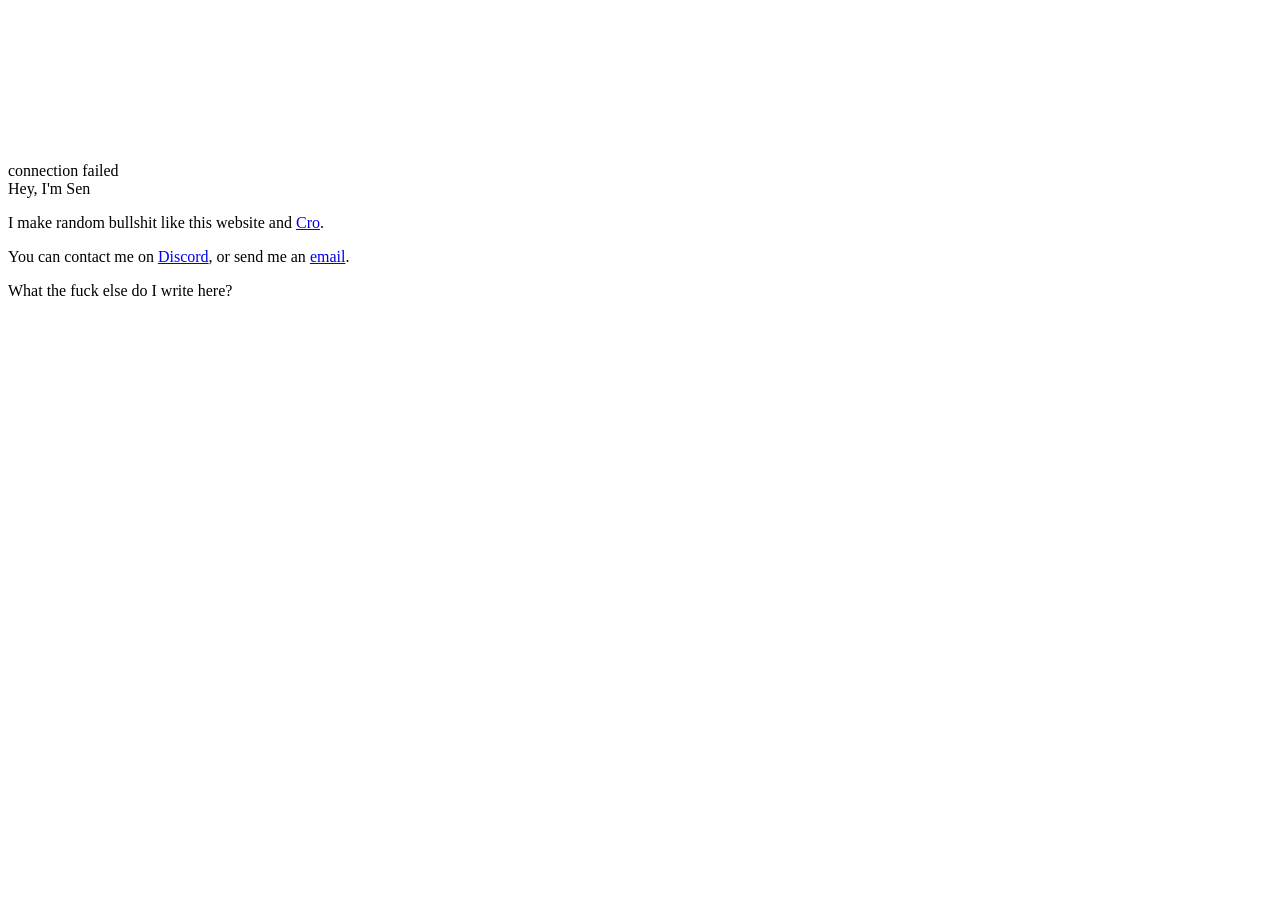
==== index.html @ 7f267823 "feat: update meta tags and content for personal website" ====
<!DOCTYPE html>
<html lang="en">

<head>
    <meta charset="UTF-8" />
    <meta name="viewport" content="width=device-width, initial-scale=1.0" />
    <meta name="description" content="What the hap is fuckening :buhhh:" />
    <meta name="keywords" content="Sen" />
    <meta name="author" content="Sen" />
    <meta name="robots" content="index, follow" />
    <meta name="theme-color" content="#1a1a1a" />

    <meta property="og:title" content="sen.rip" />
    <meta property="og:description" content="What the hap is fuckening :buhhh:" />
    <meta property="og:url" content="https://sen.rip" />
    <meta property="og:type" content="website" />

    <meta name="twitter:card" content="summary" />
    <meta name="twitter:title" content="sen.rip" />
    <meta name="twitter:description" content="What the hap is fuckening :buhhh:" />

    <link rel="icon" href="/img/teto.png" type="image/png" />
    <link rel="preconnect" href="https://fonts.googleapis.com">
    <link rel="preconnect" href="https://fonts.gstatic.com" crossorigin>
    <link href="https://fonts.googleapis.com/css2?family=Noto+Sans:wght@400;700&display=swap" rel="stylesheet">
    <link rel="stylesheet" href="/css/style.css" />
    <title>sen.rip</title>
</head>

<body class="home-page">
    <video class="bg-video" autoplay muted loop playsinline>
        <source src="media/withyou.webm" type="video/webm">
    </video>
    <div class="frosted-overlay"></div>

    <div class="container">
        <div class="card">
            <div id="discordStatus">
                <div class="loading">connecting...</div>
            </div>
            <div id="spotifySection" style="display: none; margin-top: 12px;">
                <div class="section-title">now playing</div>
                <div id="spotifyStatus"></div>
            </div>
        </div>

        <div class="card">
            <div class="section-title">Hey, I'm Sen</div>
            <div class="about-section">
                <p>I make random bullshit like this website and <a href="https://github.com/sifsen/cro/">Cro</a>.</p>
                <p>You can contact me on <a href="https://discord.com/users/374589381752913930">Discord</a>, or send me an <a href="mailto:hello@sen.rip">email</a>.</p>
                <p>What the fuck else do I write here?</p>
            </div>
        </div>
    </div>

    <script>
        const CONFIG = {
            discordUserId: '374589381752913930',
        };

        let ws;
        let heartbeatInterval;

        function connectLanyard() {
            console.log('Connecting to Lanyard...');
            ws = new WebSocket('wss://api.lanyard.rest/socket');

            ws.onopen = () => {
                console.log('Connected to Lanyard');
            };

            ws.onmessage = (event) => {
                const data = JSON.parse(event.data);

                if (data.op === 1) {
                    ws.send(JSON.stringify({
                        op: 2,
                        d: {
                            subscribe_to_id: CONFIG.discordUserId
                        }
                    }));

                    if (heartbeatInterval) clearInterval(heartbeatInterval);
                    heartbeatInterval = setInterval(() => {
                        if (ws.readyState === WebSocket.OPEN) {
                            ws.send(JSON.stringify({ op: 3 }));
                        }
                    }, data.d.heartbeat_interval);

                } else if (data.op === 0) {
                    updateDiscordStatus(data.d);
                    updateSpotifyStatus(data.d);
                }
            };

            ws.onerror = (error) => {
                console.error('Lanyard error:', error);
                document.getElementById('discordStatus').innerHTML = '<div class="error">connection failed</div>';
                document.getElementById('spotifyStatus').innerHTML = '<div class="error">connection failed</div>';
            };

            ws.onclose = () => {
                console.log('Disconnected from Lanyard, reconnecting in 3s...');
                if (heartbeatInterval) clearInterval(heartbeatInterval);
                setTimeout(connectLanyard, 3000);
            };
        }

        function updateDiscordStatus(presence) {
            const container = document.getElementById('discordStatus');

            if (!presence?.discord_user) {
                container.innerHTML = '<div class="error">no data</div>';
                return;
            }

            const user = presence.discord_user;
            const avatarUrl = `https://cdn.discordapp.com/avatars/${user.id}/${user.avatar}.png?size=128`;
            const status = presence.discord_status;

            let activityHtml = '';
            if (presence.activities && presence.activities.length > 0) {
                const activities = presence.activities.filter(a => a.type !== 4 && a.type !== 2);
                if (activities.length > 0) {
                    activities.forEach(activity => {
                        const activityType = ['Playing', 'Streaming', 'Listening to', 'Watching', 'Custom', 'Competing in'][activity.type] || 'Playing';
                        activityHtml += `<div class="status-detail">${activityType}: ${activity.name}</div>`;
                    });
                }
            }

            let html = `
                <a href="https://discord.com/users/${user.id}" target="_blank" class="status-link">
                    <div class="status-section">
                        <div class="status-avatar">
                            <img src="${avatarUrl}" alt="avatar">
                            <div class="status-indicator ${status}"></div>
                        </div>
                        <div class="status-content">
                            <div class="status-name">${user.display_name}</div>
                            <div class="status-detail">@${user.username}</div>
                            ${activityHtml}
                        </div>
                    </div>
                </a>
            `;

            container.innerHTML = html;
        }

        function updateSpotifyStatus(presence) {
            const container = document.getElementById('spotifyStatus');
            const section = document.getElementById('spotifySection');

            if (presence?.spotify) {
                const spotify = presence.spotify;
                container.innerHTML = `
                    <div class="status-section" style="background: transparent; border-left: none; padding: 0;">
                        <div class="status-avatar" style="border-radius: 0; width: 44px; height: 44px;">
                            <img src="${spotify.album_art_url}" alt="album" style="border-radius: 0;">
                        </div>
                        <div class="status-content">
                            <div class="status-name">${spotify.song}</div>
                            <div class="status-detail">${spotify.artist}</div>
                        </div>
                    </div>
                `;
                section.style.display = 'block';
            } else {
                section.style.display = 'none';
            }
        }

        connectLanyard();
    </script>
</body>
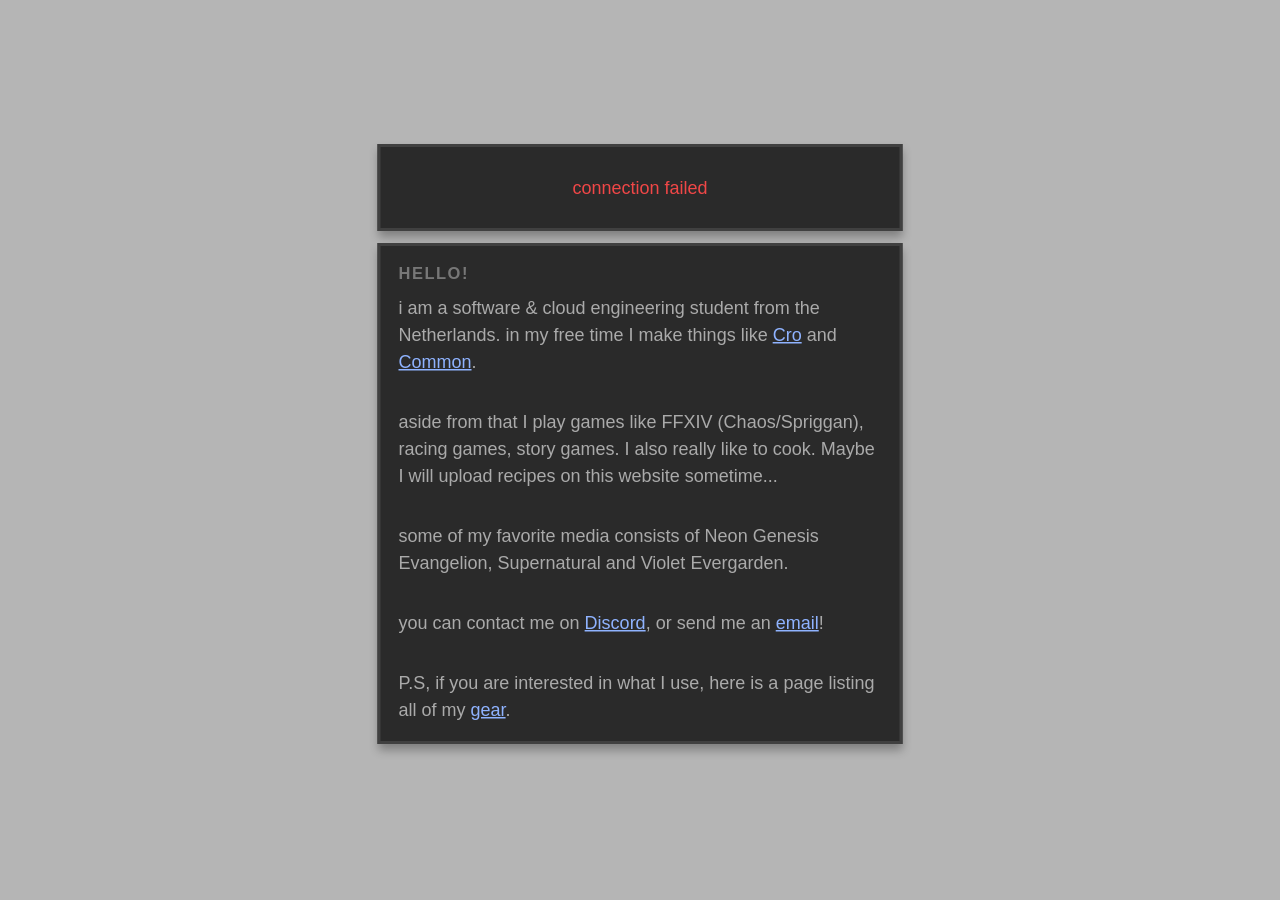
==== commit d3279f65: "improve my fuckass aboutme" ====
--- a/index.html
+++ b/index.html
@@ -45,11 +45,17 @@
         </div>
 
         <div class="card">
-            <div class="section-title">Hey, I'm Sen</div>
+            <div class="section-title">hello!</div>
             <div class="about-section">
-                <p>I make random bullshit like this website and <a href="https://github.com/sifsen/cro/">Cro</a>.</p>
-                <p>You can contact me on <a href="https://discord.com/users/374589381752913930">Discord</a>, or send me an <a href="mailto:hello@sen.rip">email</a>.</p>
-                <p>What the fuck else do I write here?</p>
+                <p>i am a software & cloud engineering student from the Netherlands. in my free time I make things like <a href="https://github.com/sifsen/cro">Cro</a> and <a href="https://github.com/sifsen/Common">Common</a>.</p>
+                <br>
+                <p>aside from that I play games like FFXIV (Chaos/Spriggan), racing games, story games. I also really like to cook. Maybe I will upload recipes on this website sometime...</p>
+                <br>
+                <p>some of my favorite media consists of Neon Genesis Evangelion, Supernatural and Violet Evergarden.</p>
+                <br>
+                <p>you can contact me on <a href="https://discord.com/users/374589381752913930">Discord</a>, or send me an <a href="mailto:hello@sen.rip">email</a>!</p>
+                <br>
+                <p>P.S, if you are interested in what I use, here is a page listing all of my <a href="/gear/">gear</a>.</p>
             </div>
         </div>
     </div>
@@ -174,4 +180,4 @@
 
         connectLanyard();
     </script>
-</body>+</body>
--- a/css/style.css
+++ b/css/style.css
@@ -0,0 +1,643 @@
+* {
+    box-sizing: border-box;
+}
+
+html,
+body {
+    margin: 0;
+    height: 100%;
+    background: transparent;
+    color: #c7c7c7;
+    font-family: 'Noto Sans', sans-serif;
+}
+
+.bg-video {
+    position: fixed;
+    inset: 0;
+    width: 100%;
+    height: 100%;
+    object-fit: cover;
+    z-index: -2;
+}
+
+.frosted-overlay {
+    position: fixed;
+    inset: 0;
+    background: rgba(10, 10, 10, 0.3);
+    backdrop-filter: blur(15px);
+    -webkit-backdrop-filter: blur(15px);
+    z-index: -1;
+    pointer-events: none;
+}
+
+body.home-page {
+    --page-zoom: 1.5;
+    min-height: 100vh;
+    display: flex;
+    align-items: center;
+    justify-content: center;
+    padding: 16px;
+    position: relative;
+    overflow-x: hidden;
+    overflow-y: auto;
+    font-size: 16px;
+}
+
+@media (max-width: 900px) {
+    body.home-page {
+        --page-zoom: 1.2;
+    }
+}
+
+body.home-page * {
+    margin: 0;
+    padding: 0;
+    user-select: none;
+}
+
+body.home-page a:not(.link):not(.status-link),
+body.home-page a:not(.link):not(.status-link):visited,
+body.home-page a:not(.link):not(.status-link):hover {
+    color: #8fb3ff;
+}
+
+body.home-page .container {
+    width: min(calc(95vw / var(--page-zoom)), calc(350px * var(--ui-scale, 1)));
+    max-width: 95%;
+    position: relative;
+    z-index: 1;
+    transform: scale(var(--page-zoom));
+    transform-origin: center center;
+}
+
+body.home-page .card {
+    background: #2a2a2a;
+    border: 2px solid #404040;
+    padding: 12px;
+    margin-bottom: 8px;
+    box-shadow: 0 4px 6px rgba(0, 0, 0, 0.3);
+}
+
+body.home-page .header {
+    text-align: center;
+    margin-bottom: 24px;
+}
+
+body.home-page .header h1 {
+    font-size: 32px;
+    color: #fff;
+    font-weight: bold;
+    margin-bottom: 4px;
+    letter-spacing: 2px;
+}
+
+body.home-page .header p {
+    font-size: 12px;
+    color: #888;
+    margin-bottom: 6px;
+}
+
+body.home-page .header-status {
+    display: inline-block;
+    font-size: 10px;
+    padding: 4px 8px;
+    background: #1a1a1a;
+    border: 1px solid #404040;
+    color: #666;
+    border-radius: 2px;
+}
+
+body.home-page .status-section {
+    display: flex;
+    align-items: center;
+    gap: 12px;
+    padding: 8px;
+    background: #232323;
+    border-left: 4px solid #404040;
+}
+
+body.home-page .status-link {
+    text-decoration: none;
+    color: inherit;
+    display: block;
+    transition: background 0.2s ease;
+}
+
+body.home-page .status-link:hover .status-section {
+    background: #1a1a1a;
+}
+
+body.home-page .status-avatar {
+    width: 52px;
+    height: 52px;
+    border-radius: 50%;
+    border: 2px solid #404040;
+    flex-shrink: 0;
+    position: relative;
+}
+
+body.home-page .status-avatar img {
+    width: 100%;
+    height: 100%;
+    object-fit: cover;
+    border-radius: 50%;
+    display: block;
+}
+
+body.home-page .status-indicator {
+    position: absolute;
+    bottom: 0;
+    right: 0;
+    width: 16px;
+    height: 16px;
+    border-radius: 50%;
+    border: 2px solid #232323;
+}
+
+body.home-page .status-indicator.online {
+    background: #3d905a;
+}
+
+body.home-page .status-indicator.idle {
+    background: #e8af47;
+}
+
+body.home-page .status-indicator.dnd {
+    background: #da3e44;
+}
+
+body.home-page .status-indicator.offline {
+    background: #84858d;
+}
+
+body.home-page .status-content {
+    flex: 1;
+    min-width: 0;
+}
+
+body.home-page .status-name {
+    color: #fff;
+    font-weight: bold;
+    font-size: 14px;
+    white-space: nowrap;
+    overflow: hidden;
+    text-overflow: ellipsis;
+}
+
+body.home-page .status-detail {
+    color: #888;
+    font-size: 11px;
+    margin-top: 1px;
+    white-space: nowrap;
+    overflow: hidden;
+    text-overflow: ellipsis;
+}
+
+body.home-page .section-title {
+    font-size: 11px;
+    color: #777;
+    text-transform: uppercase;
+    letter-spacing: 1px;
+    margin-bottom: 8px;
+    font-weight: bold;
+}
+
+body.home-page .links {
+    display: grid;
+    grid-template-columns: 1fr 1fr;
+    gap: 8px;
+}
+
+body.home-page .link {
+    padding: 8px 10px;
+    background: #232323;
+    border: 1px solid #404040;
+    color: #c7c7c7;
+    text-decoration: none;
+    font-size: 13px;
+    cursor: pointer;
+    transition: all 0.2s ease;
+    display: flex;
+    align-items: center;
+    justify-content: center;
+    min-height: 40px;
+}
+
+body.home-page .link:hover {
+    background: #2f2f2f;
+    color: #fff;
+    border-color: #505050;
+}
+
+body.home-page .link-arrow {
+    display: none;
+}
+
+body.home-page .link[href*="steamcommunity.com"]:hover {
+    background: #1f2733;
+    color: #fff;
+    border-color: #1f2733;
+}
+
+body.home-page .link[href*="twitter.com"]:hover {
+    background: #2a7fb8;
+    color: #fff;
+    border-color: #2a7fb8;
+}
+
+body.home-page .link[href*="youtube.com"]:hover {
+    background: #aa2a2a;
+    color: #fff;
+    border-color: #aa2a2a;
+}
+
+body.home-page .link[href*="discord.com"]:hover {
+    background: #4d59c7;
+    color: #fff;
+    border-color: #4d59c7;
+}
+
+body.home-page .link[href*="github.com"]:hover {
+    background: #2d3646;
+    color: #fff;
+    border-color: #2d3646;
+}
+
+body.home-page .link[href*="bsky.social"]:hover,
+body.home-page .link[href*="bsky.app"]:hover {
+    background: #2f73c8;
+    color: #fff;
+    border-color: #2f73c8;
+}
+
+body.home-page .activity-item {
+    padding: 0;
+    background: transparent;
+    border-left: none;
+    margin-bottom: 4px;
+}
+
+body.home-page .activity-item:first-child {
+    margin-top: 4px;
+}
+
+body.home-page .activity-item:last-child {
+    margin-bottom: 0;
+}
+
+body.home-page .activity-type {
+    font-size: 10px;
+    color: #666;
+    text-transform: uppercase;
+    letter-spacing: 0.5px;
+    margin-bottom: 2px;
+}
+
+body.home-page .activity-name {
+    color: #fff;
+    font-weight: bold;
+    font-size: 13px;
+    white-space: nowrap;
+    overflow: hidden;
+    text-overflow: ellipsis;
+}
+
+body.home-page .activity-details {
+    color: #888;
+    font-size: 11px;
+    margin-top: 1px;
+    white-space: nowrap;
+    overflow: hidden;
+    text-overflow: ellipsis;
+}
+
+body.home-page .about-section {
+    line-height: 1.5;
+    color: #aaa;
+    font-size: 12px;
+}
+
+body.home-page .about-section p {
+    margin-bottom: 4px;
+}
+
+body.home-page .about-section p:last-child {
+    margin-bottom: 0;
+}
+
+body.home-page .stat-grid {
+    display: grid;
+    grid-template-columns: 1fr 1fr;
+    gap: 8px;
+}
+
+body.home-page .stat-box {
+    background: #232323;
+    border: 1px solid #404040;
+    padding: 8px;
+}
+
+body.home-page .stat-label {
+    font-size: 10px;
+    color: #666;
+    text-transform: uppercase;
+    letter-spacing: 0.5px;
+    margin-bottom: 2px;
+}
+
+body.home-page .stat-value {
+    font-size: 16px;
+    color: #fff;
+    font-weight: bold;
+}
+
+body.home-page .divider {
+    height: 1px;
+    background: #404040;
+    margin: 12px 0;
+}
+
+body.home-page .loading,
+body.home-page .error {
+    padding: 8px;
+    text-align: center;
+    color: #888;
+    font-size: 12px;
+}
+
+body.home-page .error {
+    color: #f04747;
+}
+
+body.arch-page {
+    --bg: #111;
+    --bg-elevated: #1a1a1a;
+    --card: #2a2a2a;
+    --card-deeper: #232323;
+    --text: #c7c7c7;
+    --text-strong: #ffffff;
+    --text-muted: #8c8c8c;
+    --border: #404040;
+    --accent: #8fb3ff;
+    --accent-visited: #a7a2ff;
+    --accent-soft: rgba(143, 179, 255, 0.12);
+    --ok: #3d905a;
+    --warn: #d5a64f;
+    --danger: #da3e44;
+    margin: 0;
+    min-height: 100%;
+    color: var(--text);
+    padding: 24px 16px 32px;
+    position: relative;
+    overflow-x: hidden;
+    overflow-y: auto;
+}
+
+body.arch-page a,
+body.arch-page a:visited {
+    color: var(--accent);
+    text-underline-offset: 2px;
+}
+
+body.arch-page a:visited {
+    color: var(--accent-visited);
+}
+
+body.arch-page a:hover,
+body.arch-page a:focus-visible {
+    color: #bfd1ff;
+}
+
+body.arch-page .shell {
+    width: min(960px, 100%);
+    margin: 0 auto;
+}
+
+body.arch-page .topbar {
+    display: flex;
+    justify-content: flex-end;
+    margin-bottom: 14px;
+}
+
+body.arch-page h1 {
+    margin: 0 0 8px;
+    color: var(--text-strong);
+    font-size: clamp(1.4rem, 4vw, 2rem);
+    letter-spacing: 0.3px;
+}
+
+body.arch-page .subtitle {
+    margin: 0;
+    color: var(--text-muted);
+    line-height: 1.55;
+}
+
+body.arch-page .back-link {
+    color: var(--text) !important;
+    text-decoration: none;
+    border: 2px solid var(--border);
+    background: var(--card);
+    padding: 8px 12px;
+    font-size: 13px;
+    letter-spacing: 0;
+}
+
+body.arch-page .back-link:visited {
+    color: var(--text) !important;
+}
+
+body.arch-page .back-link:hover {
+    background: #232323;
+    border-color: #505050;
+    color: var(--text-strong) !important;
+}
+
+body.arch-page .section {
+    background: var(--card);
+    border: 2px solid var(--border);
+    padding: 18px;
+    margin-bottom: 14px;
+}
+
+body.arch-page .section h2 {
+    margin: 0 0 10px;
+    font-size: 1.1rem;
+    color: var(--text-strong);
+}
+
+body.arch-page .section h3 {
+    margin: 16px 0 8px;
+    color: var(--text-strong);
+    font-size: 0.95rem;
+}
+
+body.arch-page ol,
+body.arch-page ul {
+    margin: 0;
+    padding-left: 20px;
+    line-height: 1.7;
+}
+
+body.arch-page li+li {
+    margin-top: 5px;
+}
+
+body.arch-page p {
+    margin: 0;
+    line-height: 1.65;
+}
+
+body.arch-page p+p {
+    margin-top: 8px;
+}
+
+body.arch-page .block-note,
+body.arch-page .block-warning,
+body.arch-page .block-tip {
+    border: 1px solid var(--border);
+    padding: 12px;
+    margin-top: 12px;
+    background: #1e1e1e;
+}
+
+body.arch-page .block-note {
+    border-left: 4px solid var(--accent);
+    background: var(--accent-soft);
+}
+
+body.arch-page .block-warning {
+    border-left: 4px solid var(--warn);
+}
+
+body.arch-page .block-tip {
+    border-left: 4px solid var(--ok);
+}
+
+body.arch-page code,
+body.arch-page pre {
+    font-family: 'JetBrains Mono', monospace;
+    font-size: 0.9rem;
+}
+
+body.arch-page pre {
+    margin: 10px 0 0;
+    background: #171717;
+    border: 1px solid var(--border);
+    padding: 11px;
+    padding-right: 80px;
+    overflow-x: auto;
+    color: #e2e2e2;
+    position: relative;
+}
+
+body.arch-page .copy-code-btn {
+    position: absolute;
+    top: 8px;
+    right: 8px;
+    border: 1px solid var(--border);
+    background: #232323;
+    color: var(--text);
+    font-family: 'Noto Sans', sans-serif;
+    font-size: 12px;
+    line-height: 1;
+    padding: 7px 9px;
+    cursor: pointer;
+}
+
+body.arch-page .copy-code-btn:hover {
+    background: #2f2f2f;
+    color: var(--text-strong);
+    border-color: #505050;
+}
+
+body.arch-page .copy-code-btn.copied {
+    color: #b8ffcc;
+    border-color: #3d905a;
+}
+
+body.arch-page .rules {
+    display: grid;
+    grid-template-columns: repeat(auto-fit, minmax(220px, 1fr));
+    gap: 10px;
+    margin-top: 10px;
+}
+
+body.arch-page .rule {
+    border: 1px solid var(--border);
+    background: var(--card-deeper);
+    padding: 12px;
+}
+
+body.arch-page .rule strong {
+    display: block;
+    color: var(--text-strong);
+    margin-bottom: 6px;
+    font-size: 0.9rem;
+}
+
+body.arch-page .rule p {
+    color: var(--text-muted);
+    font-size: 0.92rem;
+}
+
+body.arch-page .footer {
+    margin-top: 14px;
+    text-align: center;
+    color: var(--text-muted);
+    font-size: 0.9rem;
+}
+
+@media (max-width: 600px) {
+    body.home-page {
+        --page-zoom: 1;
+        align-items: flex-start;
+        padding-top: 18px;
+        padding-bottom: 18px;
+    }
+
+    body.home-page .container {
+        width: 95%;
+        max-width: 95%;
+        transform-origin: top center;
+    }
+
+    body.home-page .header h1 {
+        font-size: 28px;
+    }
+
+    body.home-page .card {
+        padding: 16px;
+    }
+
+    body.home-page .links {
+        grid-template-columns: 1fr;
+    }
+
+    body.home-page .status-section {
+        align-items: flex-start;
+        gap: 10px;
+    }
+
+    body.home-page .status-name,
+    body.home-page .status-detail,
+    body.home-page .activity-name,
+    body.home-page .activity-details {
+        white-space: normal;
+    }
+
+    body.arch-page {
+        padding: 14px 10px 20px;
+    }
+
+    body.arch-page .topbar {
+        justify-content: flex-start;
+    }
+
+    body.arch-page .section {
+        padding: 14px;
+    }
+
+    body.arch-page pre {
+        padding-right: 11px;
+    }
+}
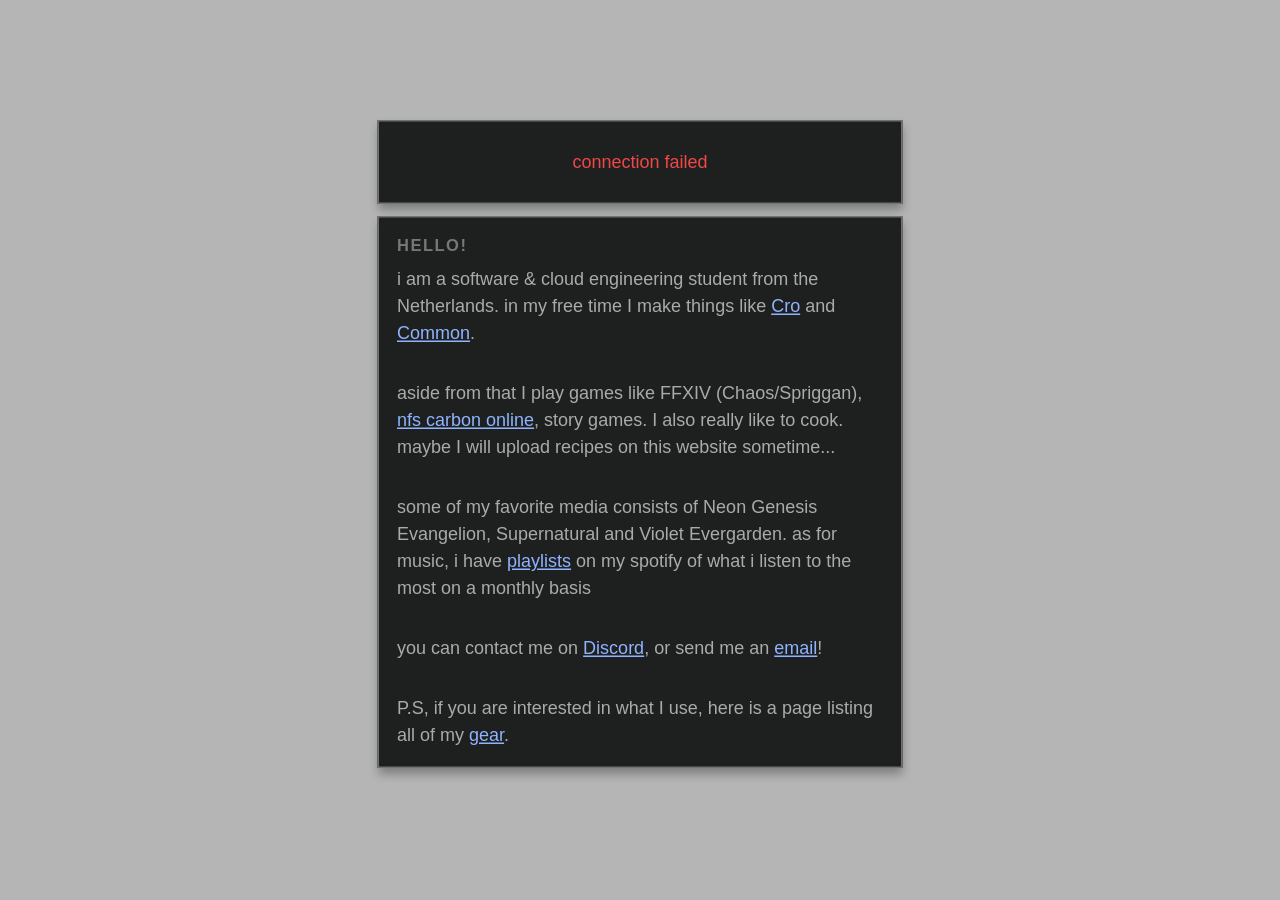
==== commit 48cca60c: "i genuinely cannot be bothered to give this a proper commit message. fuck you future me" ====
--- a/index.html
+++ b/index.html
@@ -20,9 +20,9 @@
     <meta name="twitter:description" content="What the hap is fuckening :buhhh:" />
 
     <link rel="icon" href="/img/teto.png" type="image/png" />
-    <link rel="preconnect" href="https://fonts.googleapis.com">
+    <!-- <link rel="preconnect" href="https://fonts.googleapis.com">
     <link rel="preconnect" href="https://fonts.gstatic.com" crossorigin>
-    <link href="https://fonts.googleapis.com/css2?family=Noto+Sans:wght@400;700&display=swap" rel="stylesheet">
+    <link href="https://fonts.googleapis.com/css2?family=Noto+Sans:wght@400;700&display=swap" rel="stylesheet"> -->
     <link rel="stylesheet" href="/css/style.css" />
     <title>sen.rip</title>
 </head>
@@ -49,9 +49,9 @@
             <div class="about-section">
                 <p>i am a software & cloud engineering student from the Netherlands. in my free time I make things like <a href="https://github.com/sifsen/cro">Cro</a> and <a href="https://github.com/sifsen/Common">Common</a>.</p>
                 <br>
-                <p>aside from that I play games like FFXIV (Chaos/Spriggan), racing games, story games. I also really like to cook. Maybe I will upload recipes on this website sometime...</p>
+                <p>aside from that I play games like FFXIV (Chaos/Spriggan), <a href="https://nfsco.club">nfs carbon online</a>, story games. I also really like to cook. maybe I will upload recipes on this website sometime...</p>
                 <br>
-                <p>some of my favorite media consists of Neon Genesis Evangelion, Supernatural and Violet Evergarden.</p>
+                <p>some of my favorite media consists of Neon Genesis Evangelion, Supernatural and Violet Evergarden. as for music, i have <a href="https://open.spotify.com/user/dnn125snvm92c1w3xvkuat73q">playlists</a> on my spotify of what i listen to the most on a monthly basis</p>
                 <br>
                 <p>you can contact me on <a href="https://discord.com/users/374589381752913930">Discord</a>, or send me an <a href="mailto:hello@sen.rip">email</a>!</p>
                 <br>
@@ -130,7 +130,7 @@
                 const activities = presence.activities.filter(a => a.type !== 4 && a.type !== 2);
                 if (activities.length > 0) {
                     activities.forEach(activity => {
-                        const activityType = ['Playing', 'Streaming', 'Listening to', 'Watching', 'Custom', 'Competing in'][activity.type] || 'Playing';
+                        const activityType = ['playing', 'streaming', 'listening to', 'watching', 'custom', 'competing in'][activity.type] || 'playing';
                         activityHtml += `<div class="status-detail">${activityType}: ${activity.name}</div>`;
                     });
                 }
--- a/css/style.css
+++ b/css/style.css
@@ -7,8 +7,9 @@
     margin: 0;
     height: 100%;
     background: transparent;
-    color: #c7c7c7;
-    font-family: 'Noto Sans', sans-serif;
+    color: #e3e2e2;
+    /* font-family: 'Noto Sans', sans-serif; */
+    font-family: 'Helvetica Neue', Helvetica, Arial, sans-serif;
 }
 
 .bg-video {
@@ -71,8 +72,8 @@
 }
 
 body.home-page .card {
-    background: #2a2a2a;
-    border: 2px solid #404040;
+    background: #1e2020;
+    border: 1px solid #717373;
     padding: 12px;
     margin-bottom: 8px;
     box-shadow: 0 4px 6px rgba(0, 0, 0, 0.3);
@@ -537,7 +538,8 @@
     border: 1px solid var(--border);
     background: #232323;
     color: var(--text);
-    font-family: 'Noto Sans', sans-serif;
+    /* font-family: 'Noto Sans', sans-serif; */
+    font-family: 'Helvetica Neue', Helvetica, Arial, sans-serif;
     font-size: 12px;
     line-height: 1;
     padding: 7px 9px;
@@ -585,6 +587,56 @@
     text-align: center;
     color: var(--text-muted);
     font-size: 0.9rem;
+}
+
+body.arch-page .gear-card {
+    background: var(--card);
+    border: 2px solid var(--border);
+    padding: 18px;
+    margin-bottom: 14px;
+}
+
+body.arch-page .about-content section {
+    margin-bottom: 20px;
+}
+
+body.arch-page .gear-category {
+    margin: 0 0 6px;
+    font-size: 1rem;
+    color: var(--text-strong);
+    cursor: pointer;
+    user-select: none;
+}
+
+body.arch-page .gear-category:hover {
+    color: var(--accent);
+}
+
+body.arch-page .collapse-icon {
+    display: inline-block;
+    width: 14px;
+    text-align: center;
+    font-size: 0.9rem;
+    color: var(--text-muted);
+}
+
+body.arch-page .about-content ul {
+    list-style: none;
+    padding: 0;
+    margin: 0;
+}
+
+body.arch-page .about-content li {
+    padding: 3px 0;
+    color: var(--text);
+    font-size: 0.95rem;
+    line-height: 1.6;
+}
+
+body.arch-page .gear-date {
+    margin-top: 6px;
+    color: var(--text-muted);
+    font-size: 0.8rem;
 }
 
 @media (max-width: 600px) {
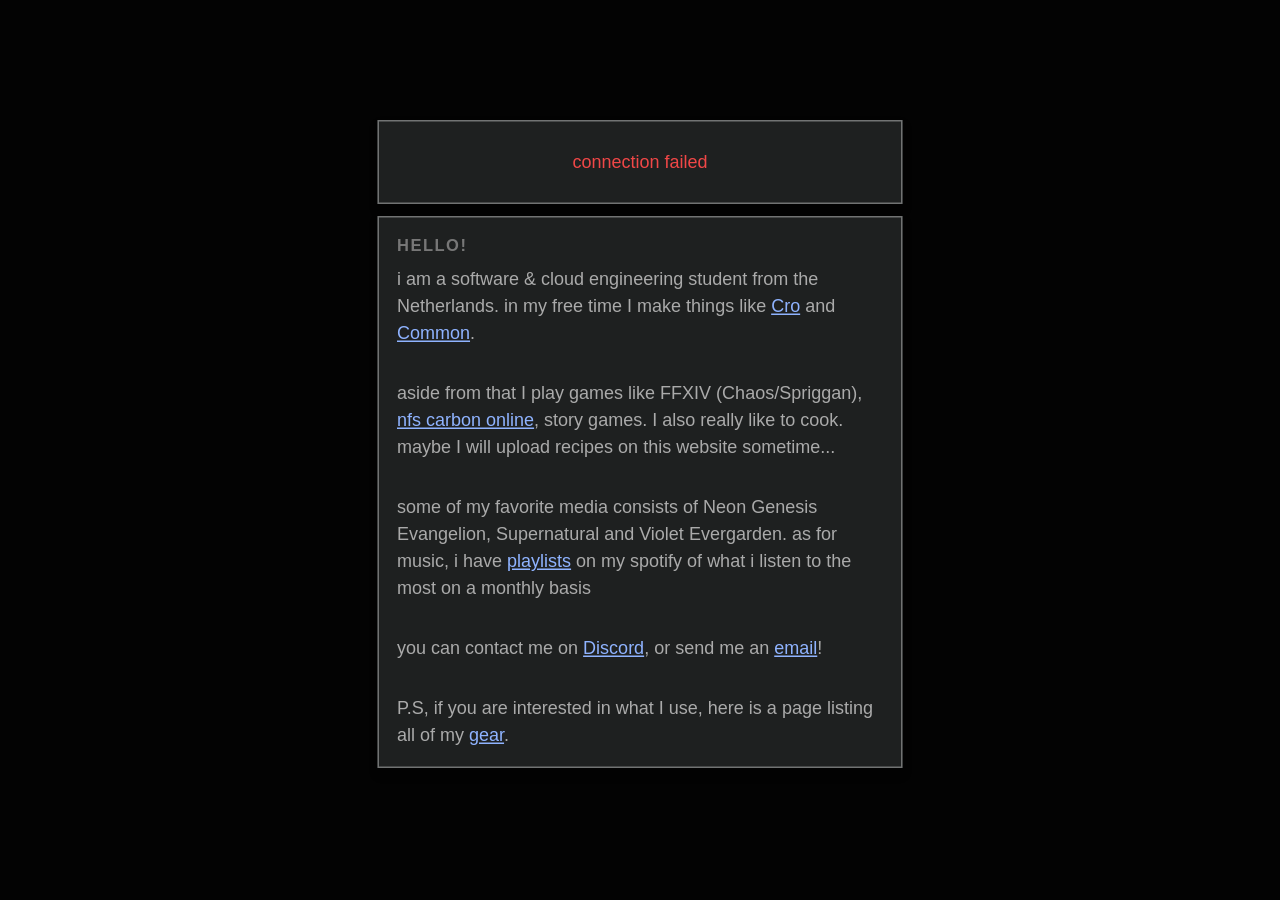
==== commit 0a84b840: "change background video" ====
--- a/index.html
+++ b/index.html
@@ -29,7 +29,7 @@
 
 <body class="home-page">
     <video class="bg-video" autoplay muted loop playsinline>
-        <source src="media/withyou.webm" type="video/webm">
+        <source src="media/paris.webm" type="video/webm">
     </video>
     <div class="frosted-overlay"></div>
 
--- a/css/style.css
+++ b/css/style.css
@@ -2,7 +2,10 @@
     box-sizing: border-box;
 }
 
-html,
+html {
+    background: #000;
+}
+
 body {
     margin: 0;
     height: 100%;
